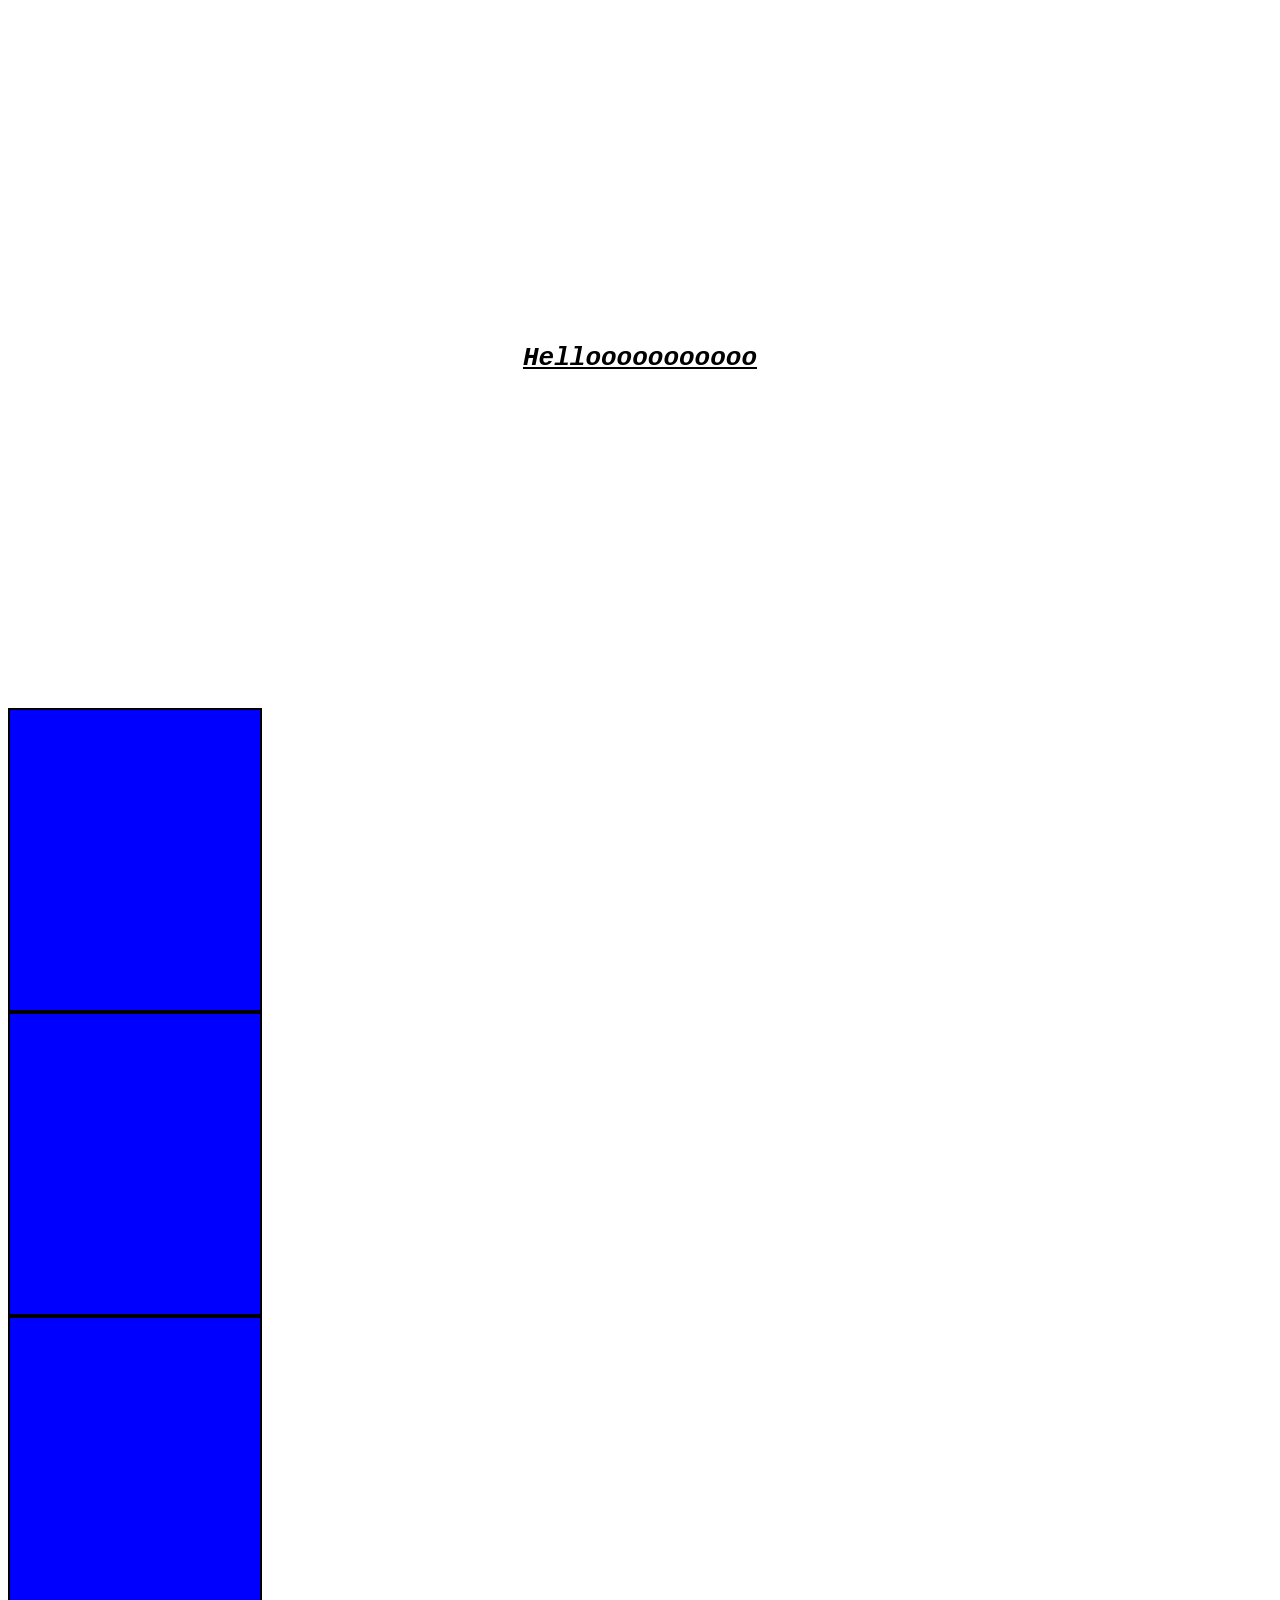
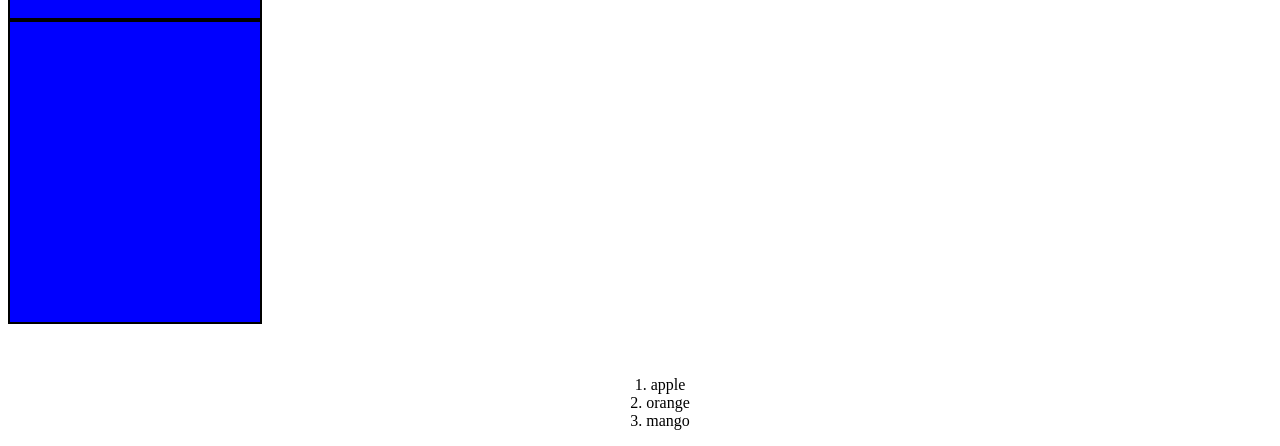
==== sample1.html @ b96691ef "Add CSS practice files" ====
<!DOCTYPE html>
<html lang="en">
<head>
    <meta charset="UTF-8">
    <meta name="viewport" content="width=device-width, initial-scale=1.0">
    <title>Document</title>
    <link rel="stylesheet" href="./sample1.css">
</head>
<body>
    <div id="main">
        <h1>Hellooooooooooo</h1>
    </div>
    <div class="col">

    </div>
    <div class="col">

    </div>
    <div class="col">

    </div>
    <div class="col">

    </div>
    <br>
    <br>
    <div>
        <ol style="list-style-position: inside;text-align: center;">
            <!-- for allign bullet points to center with text -->
            <li>apple</li>
            <li>orange</li>
            <li>mango</li>
        </ol>
    </div>
</body>
</html>
---- sample1.css ----
.col{
    height: 300px;
    width: 250px;
    border: 2px solid black;
    background-color: blue;
    /* float: left; */
    /* float used for allign elements in horizontal, and direction shoulbe provided */
}
#main{
    background-image: url(https://static.vecteezy.com/system/resources/thumbnails/036/798/913/small_2x/ai-generated-an-abstract-painting-of-a-colorful-tree-and-leaves-free-photo.jpg);
    height: 700px;
    background-size: cover;
    /* for cover size image and avoid repetetion of same image */
    background-position: center;
    /* for show center position of image */
    background-attachment: fixed;
    /* background image still remain fixed even scrolled */
    text-align: center;
    font-family: monospace;
    font-weight: bold;
    font-style: oblique;
    text-decoration: underline;
    display: flex;
    justify-content: center;
    align-items: center;
    
}
#head{

}
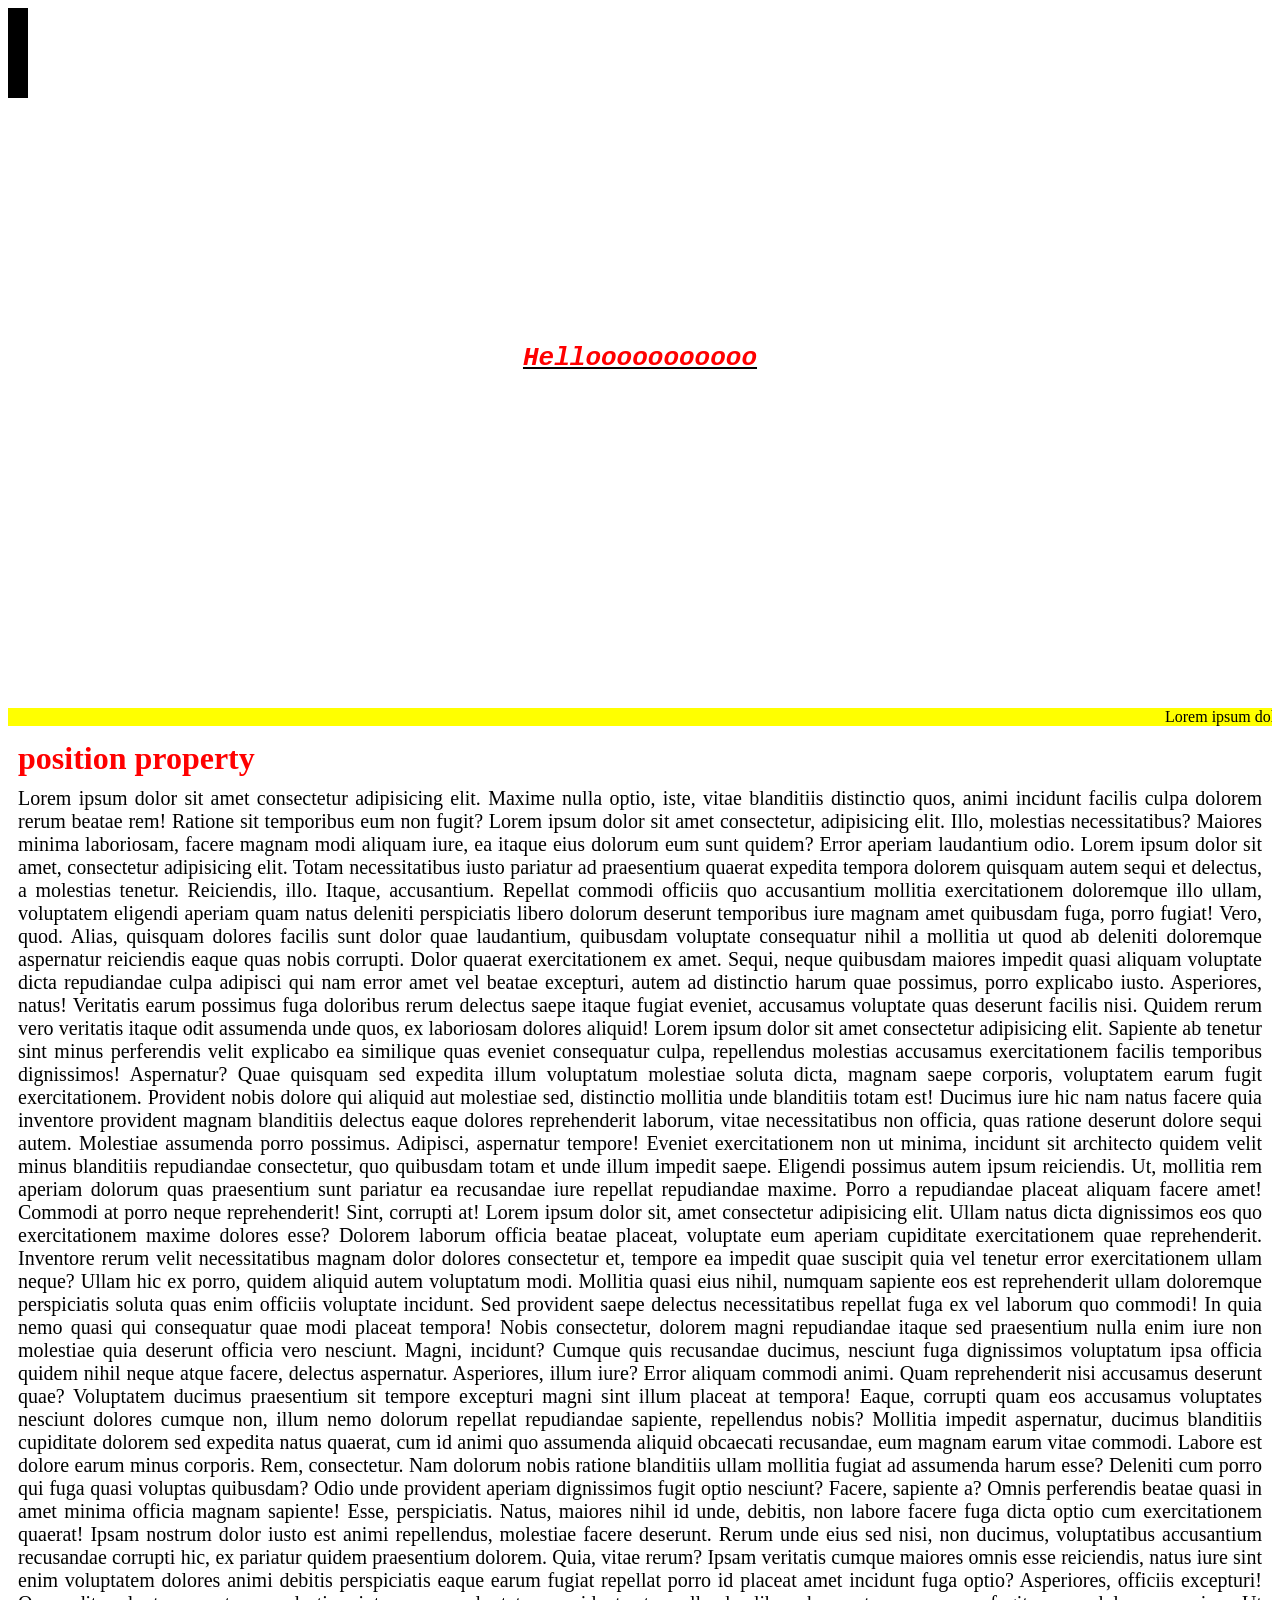
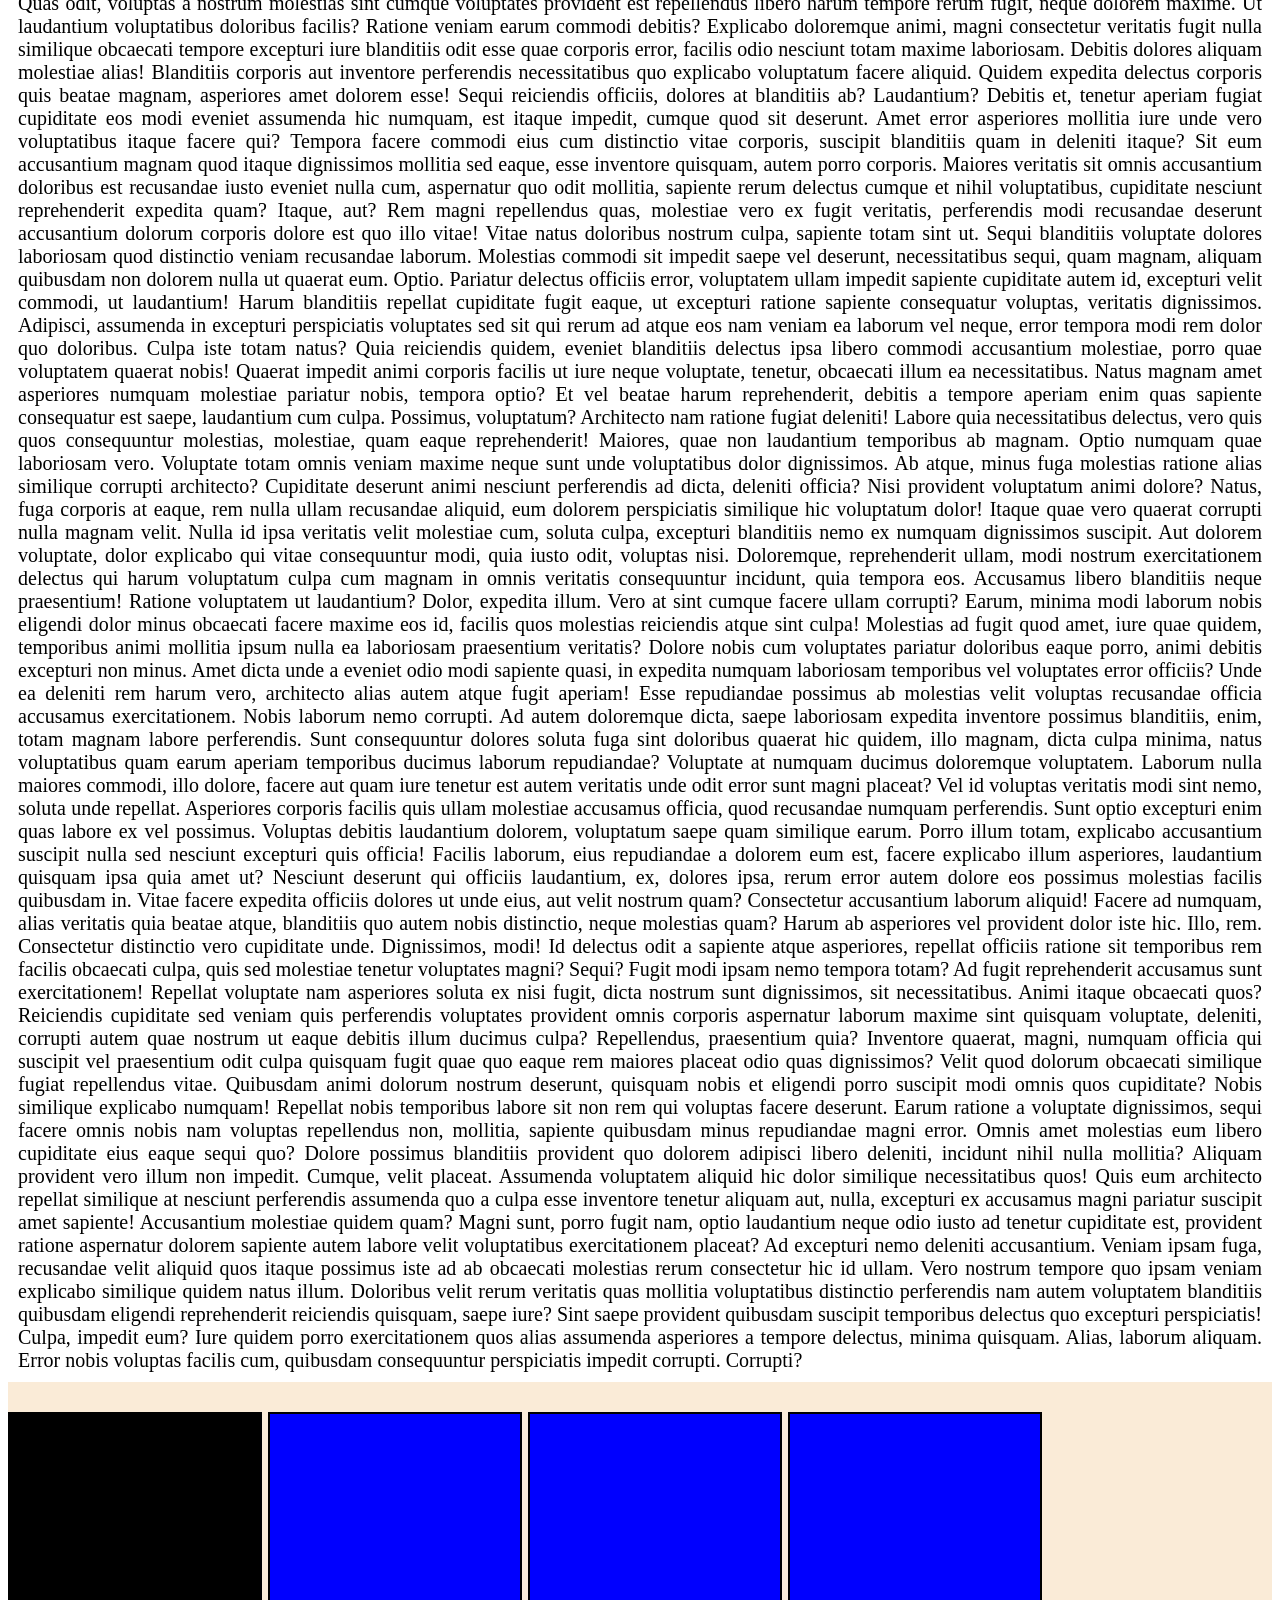
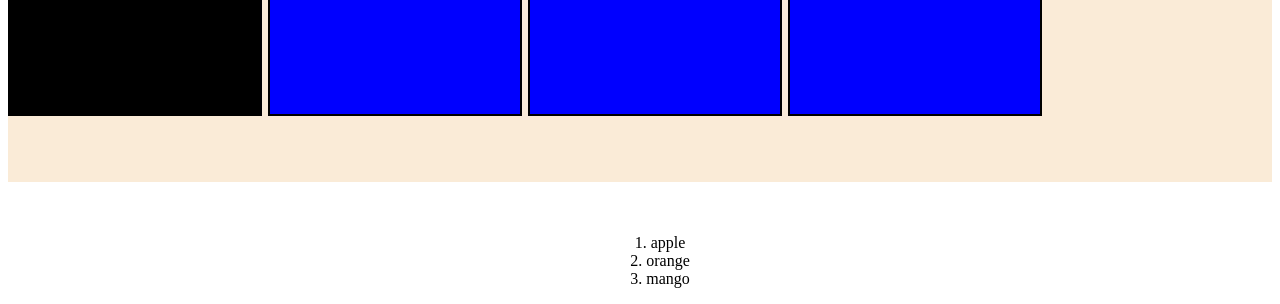
==== commit 818ded6e: "CSS practice files" ====
--- a/sample1.html
+++ b/sample1.html
@@ -7,21 +7,88 @@
     <link rel="stylesheet" href="./sample1.css">
 </head>
 <body>
+
+    <header>
+        <img src="https://mir-s3-cdn-cf.behance.net/project_modules/1400/ce33f2102795941.5f3e946eb2e00.jpg" alt="" width="70">
+    </header>
     <div id="main">
         <h1>Hellooooooooooo</h1>
     </div>
-    <div class="col">
+    <marquee behavior="" direction="">Lorem ipsum dolor sit amet consectetur, adipisicing elit. Minus ipsam debitis repudiandae consectetur ratione enim perferendis obcaecati alias autem est, quod libero laboriosam cum laudantium dicta in incidunt, ad cupiditate.</marquee>
 
-    </div>
-    <div class="col">
-
-    </div>
-    <div class="col">
-
-    </div>
-    <div class="col">
-
-    </div>
+    <h1>position property</h1>
+    <p>Lorem ipsum dolor sit amet consectetur adipisicing elit. Maxime nulla optio, iste, vitae blanditiis distinctio quos, animi incidunt facilis culpa dolorem rerum beatae rem! Ratione sit temporibus eum non fugit?
+        Lorem ipsum dolor sit amet consectetur, adipisicing elit. Illo, molestias necessitatibus? Maiores minima laboriosam, facere magnam modi aliquam iure, ea itaque eius dolorum eum sunt quidem? Error aperiam laudantium odio.
+        Lorem ipsum dolor sit amet, consectetur adipisicing elit. Totam necessitatibus iusto pariatur ad praesentium quaerat expedita tempora dolorem quisquam autem sequi et delectus, a molestias tenetur. Reiciendis, illo. Itaque, accusantium.
+        Repellat commodi officiis quo accusantium mollitia exercitationem doloremque illo ullam, voluptatem eligendi aperiam quam natus deleniti perspiciatis libero dolorum deserunt temporibus iure magnam amet quibusdam fuga, porro fugiat! Vero, quod.
+        Alias, quisquam dolores facilis sunt dolor quae laudantium, quibusdam voluptate consequatur nihil a mollitia ut quod ab deleniti doloremque aspernatur reiciendis eaque quas nobis corrupti. Dolor quaerat exercitationem ex amet.
+        Sequi, neque quibusdam maiores impedit quasi aliquam voluptate dicta repudiandae culpa adipisci qui nam error amet vel beatae excepturi, autem ad distinctio harum quae possimus, porro explicabo iusto. Asperiores, natus!
+        Veritatis earum possimus fuga doloribus rerum delectus saepe itaque fugiat eveniet, accusamus voluptate quas deserunt facilis nisi. Quidem rerum vero veritatis itaque odit assumenda unde quos, ex laboriosam dolores aliquid!
+        Lorem ipsum dolor sit amet consectetur adipisicing elit. Sapiente ab tenetur sint minus perferendis velit explicabo ea similique quas eveniet consequatur culpa, repellendus molestias accusamus exercitationem facilis temporibus dignissimos! Aspernatur?
+        Quae quisquam sed expedita illum voluptatum molestiae soluta dicta, magnam saepe corporis, voluptatem earum fugit exercitationem. Provident nobis dolore qui aliquid aut molestiae sed, distinctio mollitia unde blanditiis totam est!
+        Ducimus iure hic nam natus facere quia inventore provident magnam blanditiis delectus eaque dolores reprehenderit laborum, vitae necessitatibus non officia, quas ratione deserunt dolore sequi autem. Molestiae assumenda porro possimus.
+        Adipisci, aspernatur tempore! Eveniet exercitationem non ut minima, incidunt sit architecto quidem velit minus blanditiis repudiandae consectetur, quo quibusdam totam et unde illum impedit saepe. Eligendi possimus autem ipsum reiciendis.
+        Ut, mollitia rem aperiam dolorum quas praesentium sunt pariatur ea recusandae iure repellat repudiandae maxime. Porro a repudiandae placeat aliquam facere amet! Commodi at porro neque reprehenderit! Sint, corrupti at!
+        Lorem ipsum dolor sit, amet consectetur adipisicing elit. Ullam natus dicta dignissimos eos quo exercitationem maxime dolores esse? Dolorem laborum officia beatae placeat, voluptate eum aperiam cupiditate exercitationem quae reprehenderit.
+        Inventore rerum velit necessitatibus magnam dolor dolores consectetur et, tempore ea impedit quae suscipit quia vel tenetur error exercitationem ullam neque? Ullam hic ex porro, quidem aliquid autem voluptatum modi.
+        Mollitia quasi eius nihil, numquam sapiente eos est reprehenderit ullam doloremque perspiciatis soluta quas enim officiis voluptate incidunt. Sed provident saepe delectus necessitatibus repellat fuga ex vel laborum quo commodi!
+        In quia nemo quasi qui consequatur quae modi placeat tempora! Nobis consectetur, dolorem magni repudiandae itaque sed praesentium nulla enim iure non molestiae quia deserunt officia vero nesciunt. Magni, incidunt?
+        Cumque quis recusandae ducimus, nesciunt fuga dignissimos voluptatum ipsa officia quidem nihil neque atque facere, delectus aspernatur. Asperiores, illum iure? Error aliquam commodi animi. Quam reprehenderit nisi accusamus deserunt quae?
+        Voluptatem ducimus praesentium sit tempore excepturi magni sint illum placeat at tempora! Eaque, corrupti quam eos accusamus voluptates nesciunt dolores cumque non, illum nemo dolorum repellat repudiandae sapiente, repellendus nobis?
+        Mollitia impedit aspernatur, ducimus blanditiis cupiditate dolorem sed expedita natus quaerat, cum id animi quo assumenda aliquid obcaecati recusandae, eum magnam earum vitae commodi. Labore est dolore earum minus corporis.
+        Rem, consectetur. Nam dolorum nobis ratione blanditiis ullam mollitia fugiat ad assumenda harum esse? Deleniti cum porro qui fuga quasi voluptas quibusdam? Odio unde provident aperiam dignissimos fugit optio nesciunt?
+        Facere, sapiente a? Omnis perferendis beatae quasi in amet minima officia magnam sapiente! Esse, perspiciatis. Natus, maiores nihil id unde, debitis, non labore facere fuga dicta optio cum exercitationem quaerat!
+        Ipsam nostrum dolor iusto est animi repellendus, molestiae facere deserunt. Rerum unde eius sed nisi, non ducimus, voluptatibus accusantium recusandae corrupti hic, ex pariatur quidem praesentium dolorem. Quia, vitae rerum?
+        Ipsam veritatis cumque maiores omnis esse reiciendis, natus iure sint enim voluptatem dolores animi debitis perspiciatis eaque earum fugiat repellat porro id placeat amet incidunt fuga optio? Asperiores, officiis excepturi!
+        Quas odit, voluptas a nostrum molestias sint cumque voluptates provident est repellendus libero harum tempore rerum fugit, neque dolorem maxime. Ut laudantium voluptatibus doloribus facilis? Ratione veniam earum commodi debitis?
+        Explicabo doloremque animi, magni consectetur veritatis fugit nulla similique obcaecati tempore excepturi iure blanditiis odit esse quae corporis error, facilis odio nesciunt totam maxime laboriosam. Debitis dolores aliquam molestiae alias!
+        Blanditiis corporis aut inventore perferendis necessitatibus quo explicabo voluptatum facere aliquid. Quidem expedita delectus corporis quis beatae magnam, asperiores amet dolorem esse! Sequi reiciendis officiis, dolores at blanditiis ab? Laudantium?
+        Debitis et, tenetur aperiam fugiat cupiditate eos modi eveniet assumenda hic numquam, est itaque impedit, cumque quod sit deserunt. Amet error asperiores mollitia iure unde vero voluptatibus itaque facere qui?
+        Tempora facere commodi eius cum distinctio vitae corporis, suscipit blanditiis quam in deleniti itaque? Sit eum accusantium magnam quod itaque dignissimos mollitia sed eaque, esse inventore quisquam, autem porro corporis.
+        Maiores veritatis sit omnis accusantium doloribus est recusandae iusto eveniet nulla cum, aspernatur quo odit mollitia, sapiente rerum delectus cumque et nihil voluptatibus, cupiditate nesciunt reprehenderit expedita quam? Itaque, aut?
+        Rem magni repellendus quas, molestiae vero ex fugit veritatis, perferendis modi recusandae deserunt accusantium dolorum corporis dolore est quo illo vitae! Vitae natus doloribus nostrum culpa, sapiente totam sint ut.
+        Sequi blanditiis voluptate dolores laboriosam quod distinctio veniam recusandae laborum. Molestias commodi sit impedit saepe vel deserunt, necessitatibus sequi, quam magnam, aliquam quibusdam non dolorem nulla ut quaerat eum. Optio.
+        Pariatur delectus officiis error, voluptatem ullam impedit sapiente cupiditate autem id, excepturi velit commodi, ut laudantium! Harum blanditiis repellat cupiditate fugit eaque, ut excepturi ratione sapiente consequatur voluptas, veritatis dignissimos.
+        Adipisci, assumenda in excepturi perspiciatis voluptates sed sit qui rerum ad atque eos nam veniam ea laborum vel neque, error tempora modi rem dolor quo doloribus. Culpa iste totam natus?
+        Quia reiciendis quidem, eveniet blanditiis delectus ipsa libero commodi accusantium molestiae, porro quae voluptatem quaerat nobis! Quaerat impedit animi corporis facilis ut iure neque voluptate, tenetur, obcaecati illum ea necessitatibus.
+        Natus magnam amet asperiores numquam molestiae pariatur nobis, tempora optio? Et vel beatae harum reprehenderit, debitis a tempore aperiam enim quas sapiente consequatur est saepe, laudantium cum culpa. Possimus, voluptatum?
+        Architecto nam ratione fugiat deleniti! Labore quia necessitatibus delectus, vero quis quos consequuntur molestias, molestiae, quam eaque reprehenderit! Maiores, quae non laudantium temporibus ab magnam. Optio numquam quae laboriosam vero.
+        Voluptate totam omnis veniam maxime neque sunt unde voluptatibus dolor dignissimos. Ab atque, minus fuga molestias ratione alias similique corrupti architecto? Cupiditate deserunt animi nesciunt perferendis ad dicta, deleniti officia?
+        Nisi provident voluptatum animi dolore? Natus, fuga corporis at eaque, rem nulla ullam recusandae aliquid, eum dolorem perspiciatis similique hic voluptatum dolor! Itaque quae vero quaerat corrupti nulla magnam velit.
+        Nulla id ipsa veritatis velit molestiae cum, soluta culpa, excepturi blanditiis nemo ex numquam dignissimos suscipit. Aut dolorem voluptate, dolor explicabo qui vitae consequuntur modi, quia iusto odit, voluptas nisi.
+        Doloremque, reprehenderit ullam, modi nostrum exercitationem delectus qui harum voluptatum culpa cum magnam in omnis veritatis consequuntur incidunt, quia tempora eos. Accusamus libero blanditiis neque praesentium! Ratione voluptatem ut laudantium?
+        Dolor, expedita illum. Vero at sint cumque facere ullam corrupti? Earum, minima modi laborum nobis eligendi dolor minus obcaecati facere maxime eos id, facilis quos molestias reiciendis atque sint culpa!
+        Molestias ad fugit quod amet, iure quae quidem, temporibus animi mollitia ipsum nulla ea laboriosam praesentium veritatis? Dolore nobis cum voluptates pariatur doloribus eaque porro, animi debitis excepturi non minus.
+        Amet dicta unde a eveniet odio modi sapiente quasi, in expedita numquam laboriosam temporibus vel voluptates error officiis? Unde ea deleniti rem harum vero, architecto alias autem atque fugit aperiam!
+        Esse repudiandae possimus ab molestias velit voluptas recusandae officia accusamus exercitationem. Nobis laborum nemo corrupti. Ad autem doloremque dicta, saepe laboriosam expedita inventore possimus blanditiis, enim, totam magnam labore perferendis.
+        Sunt consequuntur dolores soluta fuga sint doloribus quaerat hic quidem, illo magnam, dicta culpa minima, natus voluptatibus quam earum aperiam temporibus ducimus laborum repudiandae? Voluptate at numquam ducimus doloremque voluptatem.
+        Laborum nulla maiores commodi, illo dolore, facere aut quam iure tenetur est autem veritatis unde odit error sunt magni placeat? Vel id voluptas veritatis modi sint nemo, soluta unde repellat.
+        Asperiores corporis facilis quis ullam molestiae accusamus officia, quod recusandae numquam perferendis. Sunt optio excepturi enim quas labore ex vel possimus. Voluptas debitis laudantium dolorem, voluptatum saepe quam similique earum.
+        Porro illum totam, explicabo accusantium suscipit nulla sed nesciunt excepturi quis officia! Facilis laborum, eius repudiandae a dolorem eum est, facere explicabo illum asperiores, laudantium quisquam ipsa quia amet ut?
+        Nesciunt deserunt qui officiis laudantium, ex, dolores ipsa, rerum error autem dolore eos possimus molestias facilis quibusdam in. Vitae facere expedita officiis dolores ut unde eius, aut velit nostrum quam?
+        Consectetur accusantium laborum aliquid! Facere ad numquam, alias veritatis quia beatae atque, blanditiis quo autem nobis distinctio, neque molestias quam? Harum ab asperiores vel provident dolor iste hic. Illo, rem.
+        Consectetur distinctio vero cupiditate unde. Dignissimos, modi! Id delectus odit a sapiente atque asperiores, repellat officiis ratione sit temporibus rem facilis obcaecati culpa, quis sed molestiae tenetur voluptates magni? Sequi?
+        Fugit modi ipsam nemo tempora totam? Ad fugit reprehenderit accusamus sunt exercitationem! Repellat voluptate nam asperiores soluta ex nisi fugit, dicta nostrum sunt dignissimos, sit necessitatibus. Animi itaque obcaecati quos?
+        Reiciendis cupiditate sed veniam quis perferendis voluptates provident omnis corporis aspernatur laborum maxime sint quisquam voluptate, deleniti, corrupti autem quae nostrum ut eaque debitis illum ducimus culpa? Repellendus, praesentium quia?
+        Inventore quaerat, magni, numquam officia qui suscipit vel praesentium odit culpa quisquam fugit quae quo eaque rem maiores placeat odio quas dignissimos? Velit quod dolorum obcaecati similique fugiat repellendus vitae.
+        Quibusdam animi dolorum nostrum deserunt, quisquam nobis et eligendi porro suscipit modi omnis quos cupiditate? Nobis similique explicabo numquam! Repellat nobis temporibus labore sit non rem qui voluptas facere deserunt.
+        Earum ratione a voluptate dignissimos, sequi facere omnis nobis nam voluptas repellendus non, mollitia, sapiente quibusdam minus repudiandae magni error. Omnis amet molestias eum libero cupiditate eius eaque sequi quo?
+        Dolore possimus blanditiis provident quo dolorem adipisci libero deleniti, incidunt nihil nulla mollitia? Aliquam provident vero illum non impedit. Cumque, velit placeat. Assumenda voluptatem aliquid hic dolor similique necessitatibus quos!
+        Quis eum architecto repellat similique at nesciunt perferendis assumenda quo a culpa esse inventore tenetur aliquam aut, nulla, excepturi ex accusamus magni pariatur suscipit amet sapiente! Accusantium molestiae quidem quam?
+        Magni sunt, porro fugit nam, optio laudantium neque odio iusto ad tenetur cupiditate est, provident ratione aspernatur dolorem sapiente autem labore velit voluptatibus exercitationem placeat? Ad excepturi nemo deleniti accusantium.
+        Veniam ipsam fuga, recusandae velit aliquid quos itaque possimus iste ad ab obcaecati molestias rerum consectetur hic id ullam. Vero nostrum tempore quo ipsam veniam explicabo similique quidem natus illum.
+        Doloribus velit rerum veritatis quas mollitia voluptatibus distinctio perferendis nam autem voluptatem blanditiis quibusdam eligendi reprehenderit reiciendis quisquam, saepe iure? Sint saepe provident quibusdam suscipit temporibus delectus quo excepturi perspiciatis!
+        Culpa, impedit eum? Iure quidem porro exercitationem quos alias assumenda asperiores a tempore delectus, minima quisquam. Alias, laborum aliquam. Error nobis voluptas facilis cum, quibusdam consequuntur perspiciatis impedit corrupti. Corrupti?
+    </p>
+   
+   <div id="row">
+        <div class="col" style="z-index: 10; background-color: black;"></div>
+        <div class="col" style="left: 260px;"></div>
+        <div class="col" style="left: 520px;"></div>
+        <div class="col" style="left: 780px;"></div>
+    </div>    
+    <!-- if z index value is higher than 1 then that div shown at top
+      -->
     <br>
     <br>
     <div>
--- a/sample1.css
+++ b/sample1.css
@@ -5,6 +5,9 @@
     background-color: blue;
     /* float: left; */
     /* float used for allign elements in horizontal, and direction shoulbe provided */
+    position: absolute;
+    top: 30px;
+    /* position:absolute - */
 }
 #main{
     background-image: url(https://static.vecteezy.com/system/resources/thumbnails/036/798/913/small_2x/ai-generated-an-abstract-painting-of-a-colorful-tree-and-leaves-free-photo.jpg);
@@ -23,8 +26,39 @@
     display: flex;
     justify-content: center;
     align-items: center;
+    color: black;
     
 }
 #head{
 
+}
+/* position property:posiible values- relative,fixed ,absolute*/
+/* can move elements by using top prperty and it only possible if the position property is applied */
+header{
+    padding: 10px;
+    background-color: black;
+    position: fixed;
+    height: 70px;
+}
+h1{
+    color: red;
+    margin: 10px;
+
+}
+p{
+    margin: 10px;
+    text-align: justify;
+    font-size: 20px;
+}
+#row{
+    height: 400px;
+    background-color: antiquewhite;
+    position: relative;
+
+    
+}
+marquee{
+    background-color: yellow;
+    position: sticky;
+    top: 70px;
 }
